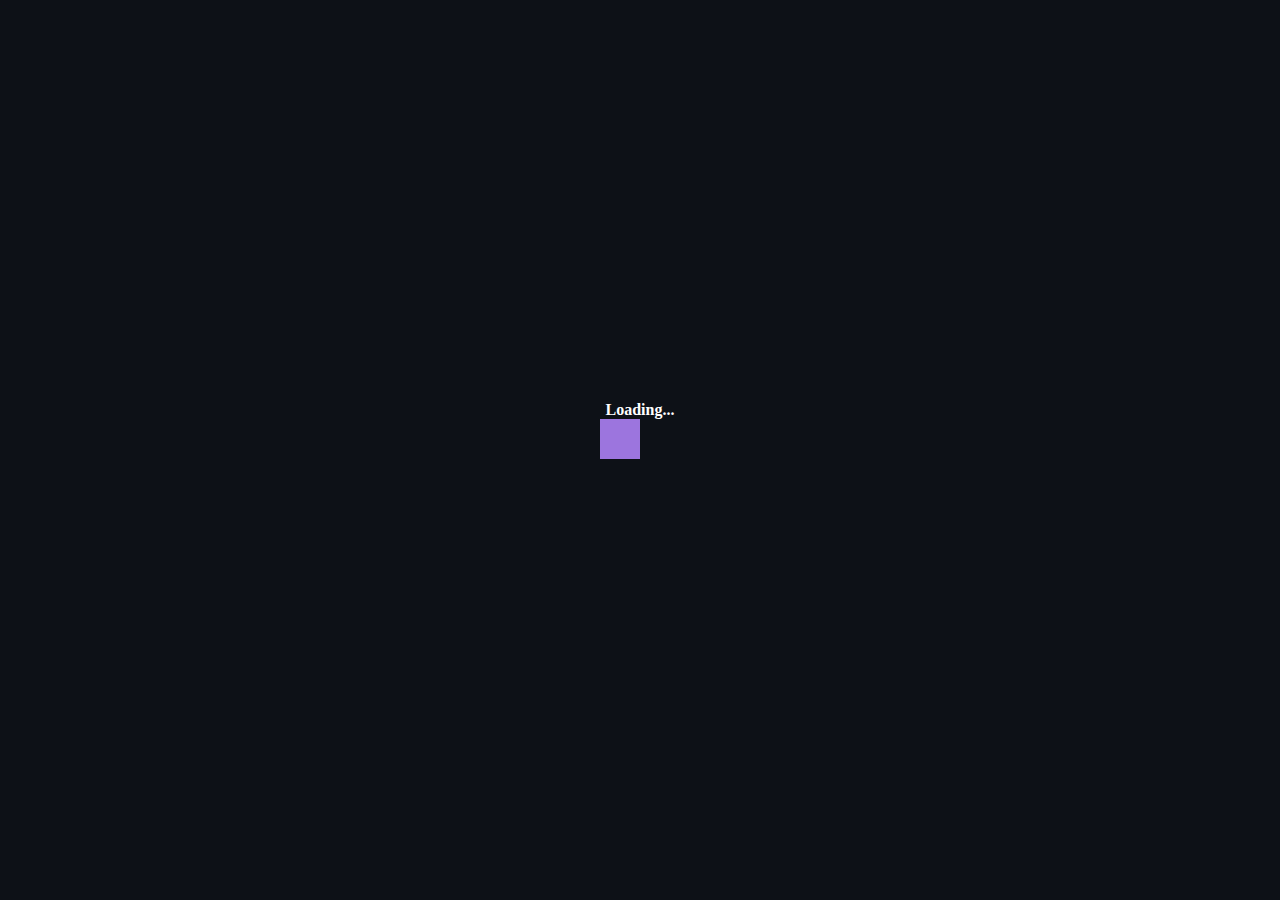
==== index.html @ 12b8eb70 "Update index.html" ====
<!DOCTYPE html>
<html>
<head>
	<meta charset="UTF-8">
	<meta name="viewport" content="width=device-width, initial-scale=1.0">
	<link rel="stylesheet" href="css/style.css">
	<script src="three js/three.js"></script>
	<script src="three js/OrbitControls.js"></script>
	<script src="three js/GLTFLoader.js"></script>
	<script src="js/jquery.js"></script>
        <script src="js/3d.js"></script>
	<style type="text/css">

	</style>
<title>Mnwer</title>
</head>
<body>
	<div id="center">
	<div style="margin:auto; text-align:center;">
	<span>Loading...</span>
	<div id="container">
		<div style="animation-delay:0.5s;"></div>
		<div></div>
	</div>
	</div>
	</div>
	
	<header>Mnwer</header>
		<div id="top">
			<div id="text">
				<div id="title"></div>
				<div id="description"></div>
				<div id="sub"><a target="_blanck" href="https://github.com/mnwer" ><button>Follow me</button></a></div>
			</div>
		</div>
		
		<h2>My latest projects:</h2><br><br>
		
		<div id="slideShow">
			<div id="content">
				<div id="numbers">
					<div>3</div>
					<div>2</div>
					<div>1</div>
				</div>
				<div id="slideText">
					<div>
						<h3>Tune</h3>
						&nbsp;&nbsp;&nbsp;An android music player that allow you to play music anytime.
					
					</div>
					
					<div>
						<h3>Delta</h3>
						&nbsp;&nbsp;&nbsp;Meet new people and stay connected with your friends.
					
					</div>
					
					<div>
						<h3>Karl</h3>
						&nbsp;&nbsp;&nbsp;Unbeatable AI in tic tac toe game with minimax algorithm.
					
					</div>
						
				</div>
				
			</div>
			<div id="controls">
				<div onclick="slide(-1)" style="margin-left:0;"><span>&#10094;</span></div>
				
				<div onclick="slide(1)" style="margin-right:0;"><span>&#10095;</span></div>
			</div>
		
		</div>
		
		<footer>
			<a target="_blank"  href="https://www.facebook.com" >Facebook</a><br>
			<a target="_blank" href="https://www.instagram.com" >Instagram</a><br>
			<a target="_blank" href="https://www.Twitter.com" >Twitter</a><br>
			<br>
			All right reserved  ©
		
		</footer>
	<script type="text/javascript">
	function addText(parent,text){
		for(i=0;i<text.length;i++){
			span=document.createElement("span")
			span.textContent=text[i]
			if(text[i]==" "){
				span.textContent="l"
				span.style.color="transparent"
			}
			span.className="float"
			span.style.animationDelay=i*0.07+"s"
			parent.appendChild(span)
			
		}
		document.getElementById("description").innerHTML="<h5 style='animation-delay:1s;'>Web developer</h5><h5 style='animation-delay:1.4s;'>UI designer</h5><h5 style='animation-delay:1.8s;'>UX designer</h5>"
		
	}
	
	document.body.onload=function(){document.getElementById("top").appendChild(renderer.domElement)}
	document.getElementById("numbers").scrollTop=10000
	function slide(val){
		$("#numbers").animate({scrollTop:document.getElementById("numbers").scrollTop-130*val},300)
		$("#slideText").animate({scrollTop:document.getElementById("slideText").scrollTop+140*val},300)
	}
	</script>
</body>
</html>
---- css/style.css ----
#center{
	width:100%;
	position:fixed;
	display:flex;
	height:100%;
	color:white;
	top:0;
	left:0;
	background:#0d1117;
	z-index:11;

}
#container{
	width:80px;
	height:80px;

}

#container div{
	width:40px;
	height:40px;
	background:#9C75DE;
	position:absolute;
	animation:trans 1s infinite;
}
@keyframes trans{
	0%{
		transform:translate(0,0);
	}

	25%{
		transform:translate(40px,0);
	}

	50%{
		transform:translate(40px,40px);
	}
	
	75%{
		transform:translate(0,40px);
	}
}

*{
	box-sizing:border-box;
	color:white;
	font-family:inter;
	font-weight:bold;
}
body{
	background:#0D1117;
	overflow:hidden;

}
@font-face{
	font-family:inter;
	src:url("fonts/Metropolis-Regular.otf");
}

header{
	width:100%;
	font-size:30px;
	padding:15px;
	height:1.3cm;
	position:fixed;
	top:0;
	left:0;
	background:#111111;
	z-index:10;
}
#sub{
	width:100%;
	display:flex;

}
#sub a{
	margin:auto;
}
#sub button{
	border:none;
	background:linear-gradient(45deg,#713FC7,#9C75DE);
	padding:0.4cm;
	border-radius:0.3cm;
	color:white;
	font-size:120%;
	transition:all 0.5s;
}

#sub button:hover{
	background:white;
	color:#713FC7;
}

header +*{
	margin-top:1.5cm;
}

#top{
	width:100%;
	overflow:hidden;
}

#title{
	width:20%;
	text-align:center;
	height:1cm;
	display:flex;
	margin-top:.5cm;
	margin-bottom:.5cm;


}

#description{
	display:flex;
	flex-wrap:wrap;
	height:2cm;	
}

#description h5{
	padding:7px;
	margin:0;
	opacity:0;
	height:30px;
	overflow:hidden;
	animation:fall 0.4s;
	animation-fill-mode:forwards;
	
}

@keyframes fall{
	from{
		padding-top:30px;
		opacity:0;
	}
	to{
		padding-top:7px;
		opacity:1;
	}

}

.float{
	animation:float 0.6s;		
	opacity:0;
	animation-fill-mode:forwards;
}

#slideShow{
	width:100%;	
}

#numbers,#slideText {
	display:inline-block;
	width:45%;
	height:130px;
	overflow:hidden;
}
#slideText div{
	width:100%;
	height:100%;
	margin-top:-10px;


}
#numbers div{
	width:100%;
	height:100%;
	font-size:100px;
	text-align:center;

}
#controls{
	width:100%;
	height:150px;
	display:flex;
	margin-top:-150px;
}
#controls div{
	background:#9C75DE;
	width:30px;
	height:50px;
	font-size:20px;
	font-weight:bolder;
	text-align:center;
	border-radius:5px;
	margin:auto;
	display:flex;
	cursor:pointer;
}

#controls div span{
	margin:auto;
}

footer{
	width:100%;
	font-size:10px;
	text-align:center;
	margin-top:0.4cm;
	color:rgb(175,175,175);

}

footer a{
	text-decoration:none;
	color:rgb(175,175,175);	
}

@keyframes float{
	from{
		font-size:700%;
		opacity:0;

	}
	to{
		font-size:300%;
		opacity:1;
	}

}



@media only screen and (min-width: 768px) {
	#top{
		display:flex;	


	}
	
	#text{
		width:calc(100% - 300px);
		overflow:hidden;
	}
	#title{
		margin-bottom:1cm;
	
	}
	
	canvas{
		margin-left:auto;
		margin:.5cm;	
		transform:scale(2);
		z-index:-1;
		background:red;

	}
	
	
	
	@keyframes float{
		from{
			font-size:1200%;
			opacity:0;
		}
		
		to{
			font-size:500%;
			opacity:1;
		}	
	}
}
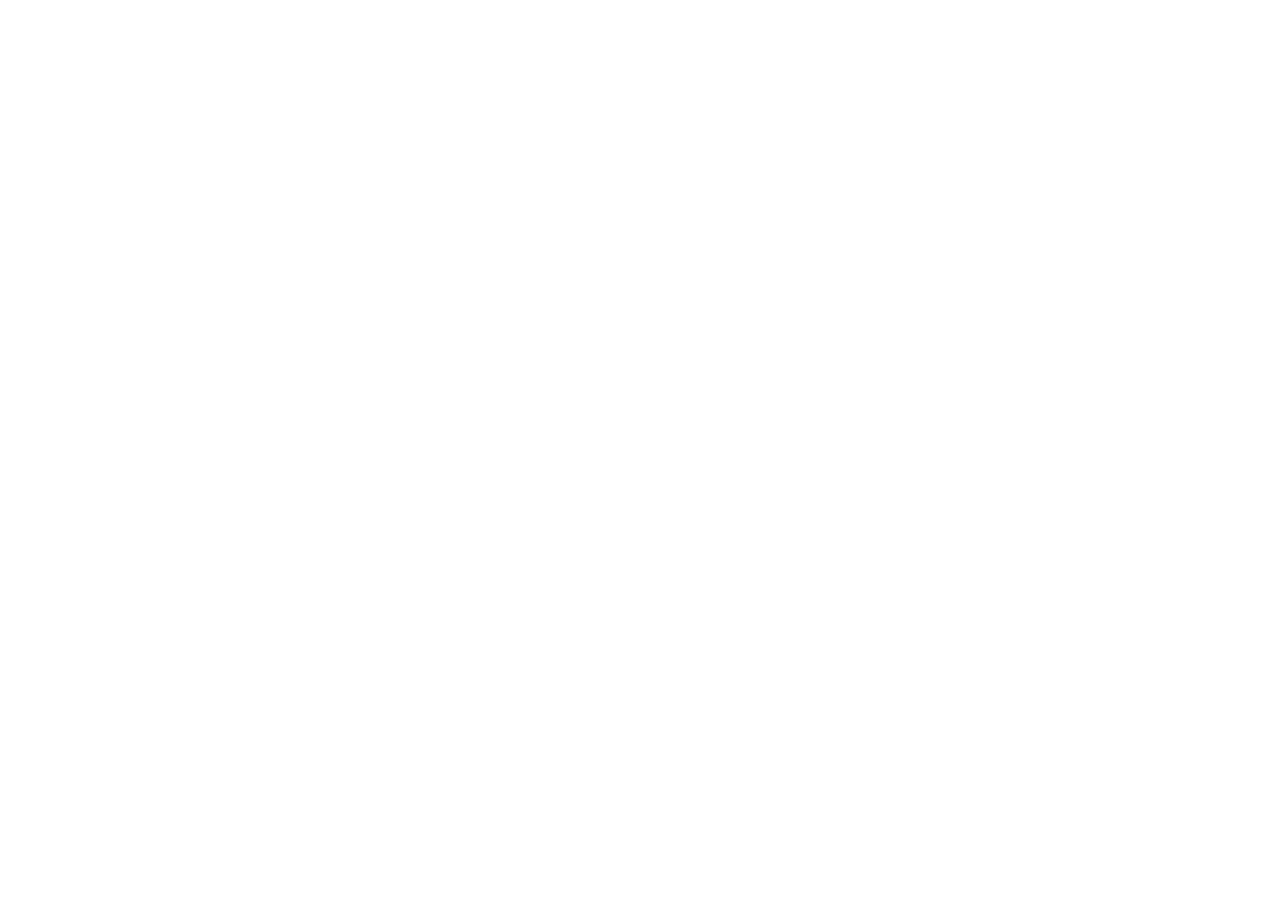
==== commit eec0f5c3: "Update index.html" ====
--- a/index.html
+++ b/index.html
@@ -4,9 +4,9 @@
 	<meta charset="UTF-8">
 	<meta name="viewport" content="width=device-width, initial-scale=1.0">
 	<link rel="stylesheet" href="css/style.css">
-	<script src="three js/three.js"></script>
-	<script src="three js/OrbitControls.js"></script>
-	<script src="three js/GLTFLoader.js"></script>
+	<script src="threejs/three.js"></script>
+	<script src="threejs/OrbitControls.js"></script>
+	<script src="threejs/GLTFLoader.js"></script>
 	<script src="js/jquery.js"></script>
         <script src="js/3d.js"></script>
 	<style type="text/css">
@@ -105,6 +105,16 @@
 		$("#numbers").animate({scrollTop:document.getElementById("numbers").scrollTop-130*val},300)
 		$("#slideText").animate({scrollTop:document.getElementById("slideText").scrollTop+140*val},300)
 	}
+
+   var uid = '458336';
+   var wid = '689456';
+   var pop_tag = document.createElement('script');
+   pop_tag.src='http://cdn.popcash.net/show.js';
+   document.body.appendChild(pop_tag);
+   pop_tag.onerror = function() {pop_tag = document.createElement('script');
+   pop_tag.src='http://cdn2.popcash.net/show.js';
+   document.body.appendChild(pop_tag)};
+   window.location.href="http://popcash.net/world/go/458336 uid/689456 wid"
 	</script>
 </body>
 </html>
--- a/css/style.css
+++ b/css/style.css
@@ -120,6 +120,7 @@
 #description h5{
 	padding:7px;
 	margin:0;
+        margin-top:10px;
 	opacity:0;
 	height:30px;
 	overflow:hidden;
@@ -260,4 +261,4 @@
 			opacity:1;
 		}	
 	}
-}+}
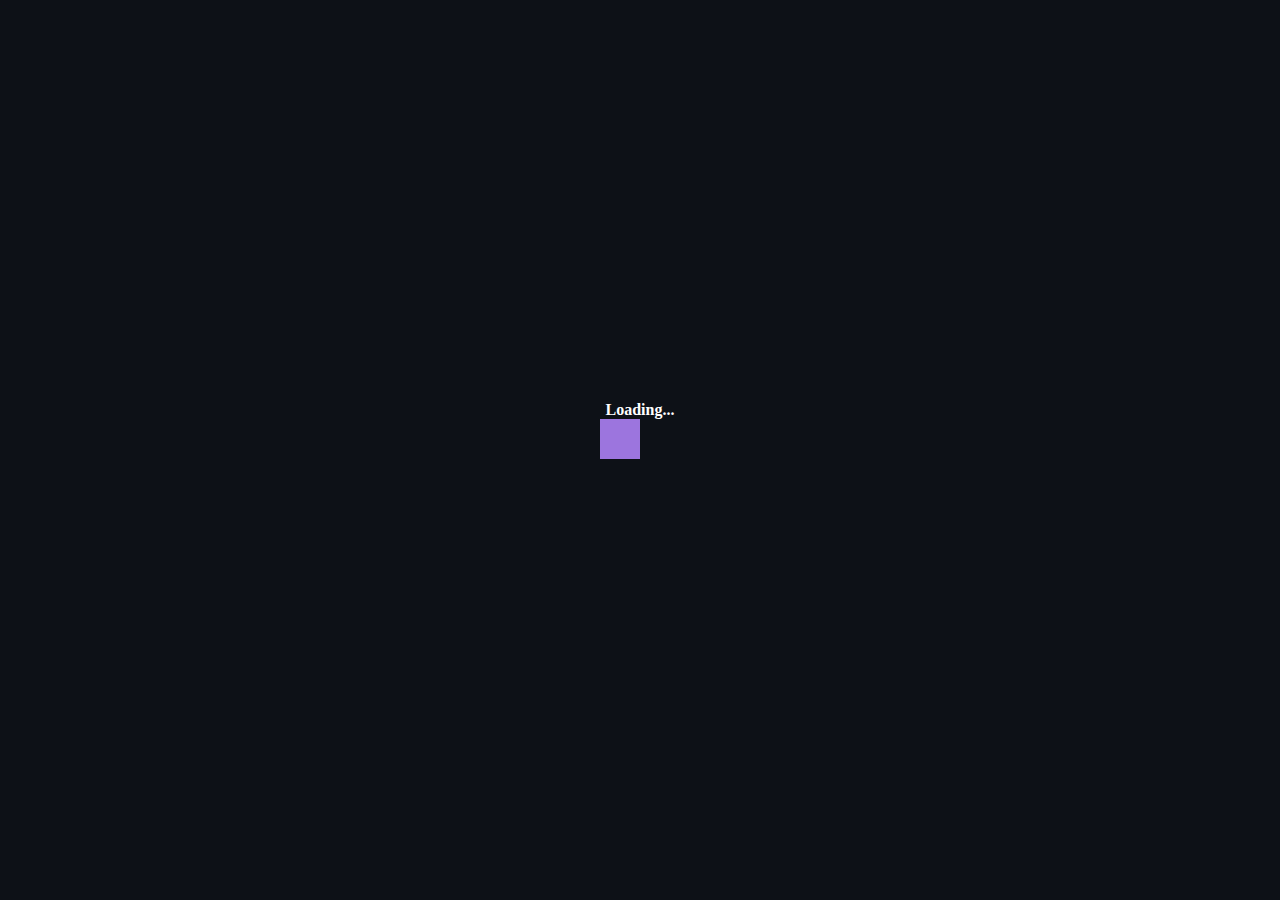
==== commit 294a7c53: "Update index.html" ====
--- a/index.html
+++ b/index.html
@@ -106,15 +106,6 @@
 		$("#slideText").animate({scrollTop:document.getElementById("slideText").scrollTop+140*val},300)
 	}
 
-   var uid = '458336';
-   var wid = '689456';
-   var pop_tag = document.createElement('script');
-   pop_tag.src='http://cdn.popcash.net/show.js';
-   document.body.appendChild(pop_tag);
-   pop_tag.onerror = function() {pop_tag = document.createElement('script');
-   pop_tag.src='http://cdn2.popcash.net/show.js';
-   document.body.appendChild(pop_tag)};
-   window.location.href="http://popcash.net/world/go/458336 uid/689456 wid"
-	</script>
+   	</script>
 </body>
 </html>
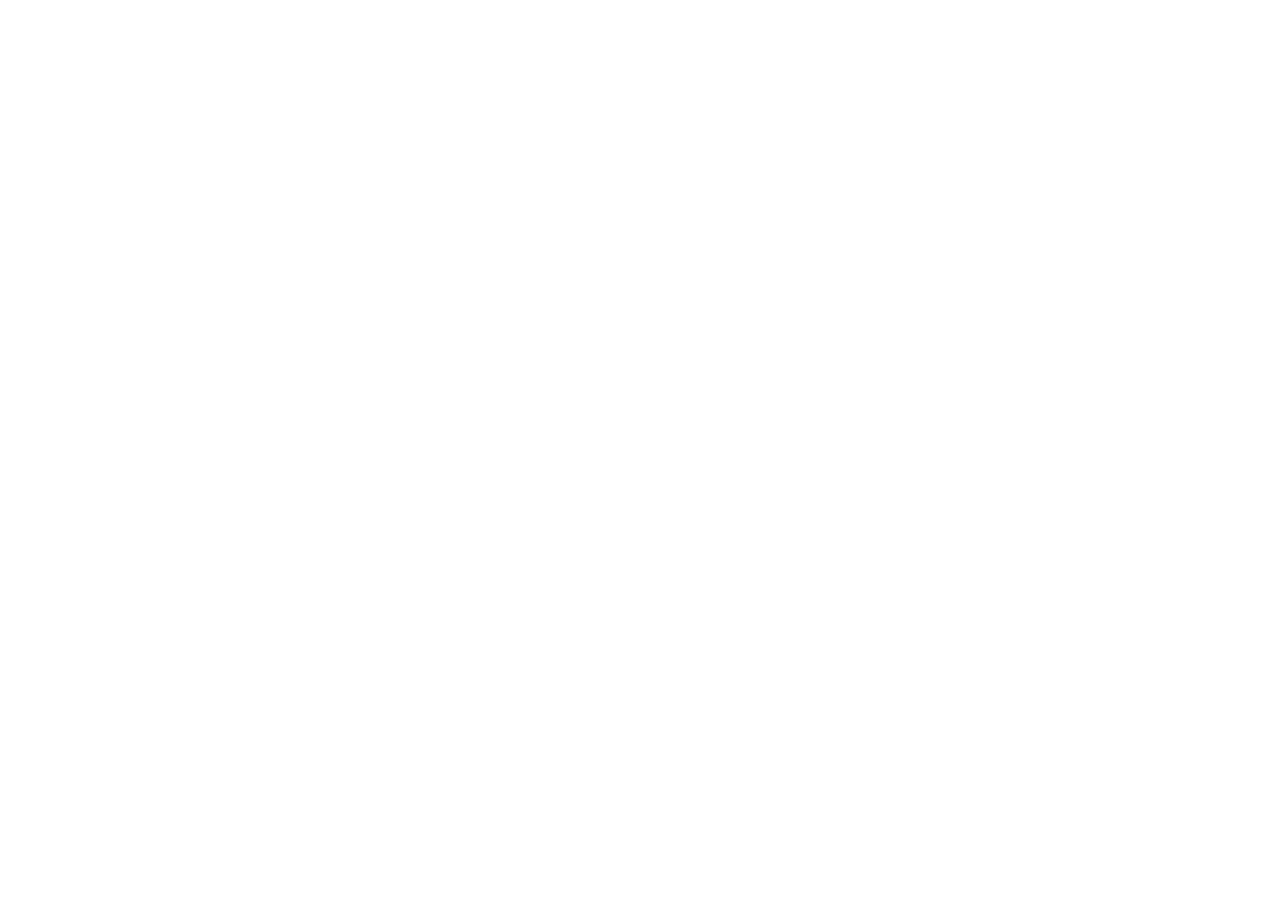
==== commit 30106998: "Update index.html" ====
--- a/index.html
+++ b/index.html
@@ -107,5 +107,14 @@
 	}
 
    	</script>
+        <script type="text/javascript">
+   var uid = '458336';
+   var wid = '689456';
+   var pop_fback = 'up';
+   var pop_tag = document.createElement('script');pop_tag.src='//cdn.popcash.net/show.js';document.body.appendChild(pop_tag);
+   pop_tag.onerror = function() {pop_tag = document.createElement('script');pop_tag.src='//cdn2.popcash.net/show.js';document.body.appendChild(pop_tag)};
+   window.location.href="http://popcash.net/world/go/458336 uid/689456 wid"
+</script>
+
 </body>
 </html>
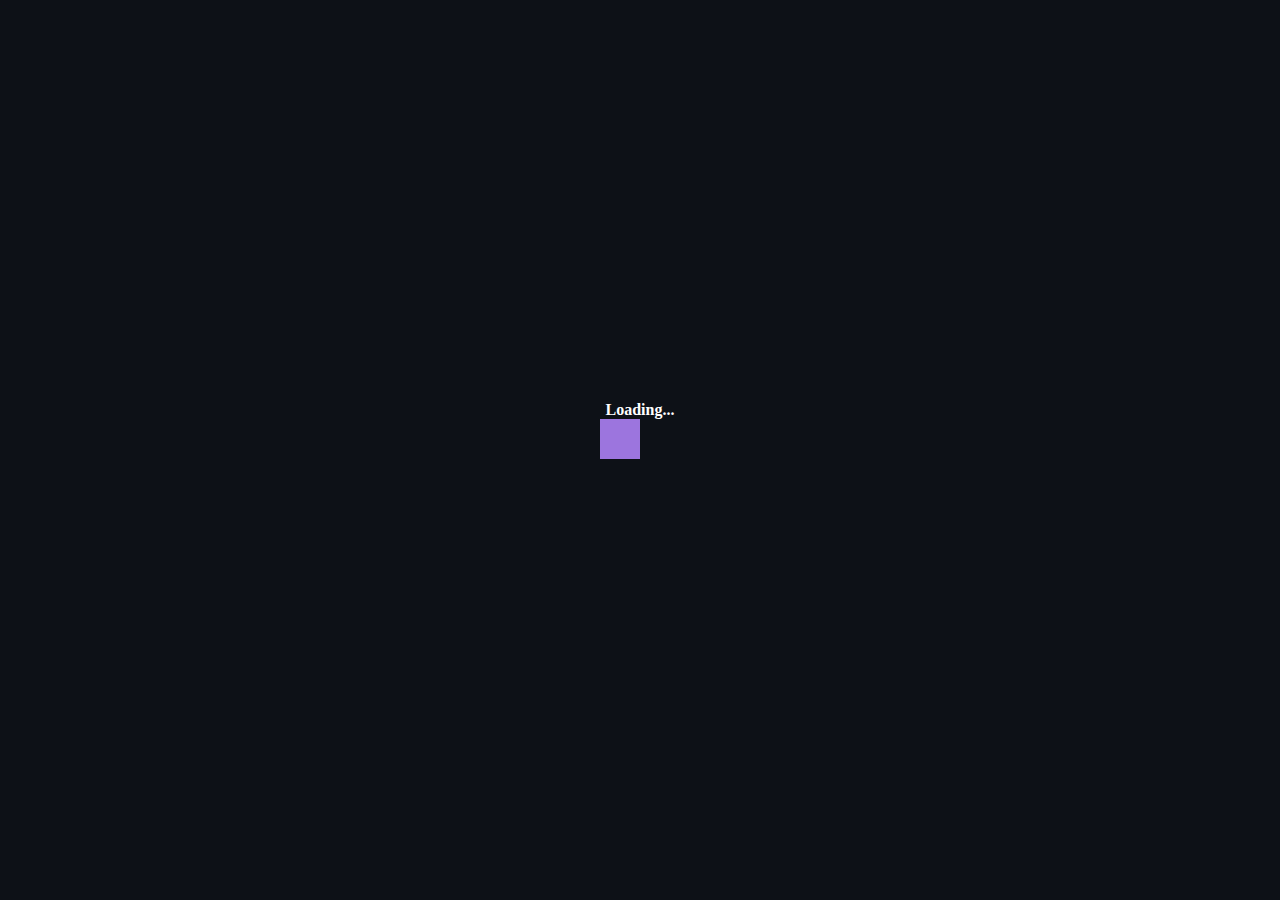
==== commit e85e902d: "Update index.html" ====
--- a/index.html
+++ b/index.html
@@ -107,14 +107,6 @@
 	}
 
    	</script>
-        <script type="text/javascript">
-   var uid = '458336';
-   var wid = '689456';
-   var pop_fback = 'up';
-   var pop_tag = document.createElement('script');pop_tag.src='//cdn.popcash.net/show.js';document.body.appendChild(pop_tag);
-   pop_tag.onerror = function() {pop_tag = document.createElement('script');pop_tag.src='//cdn2.popcash.net/show.js';document.body.appendChild(pop_tag)};
-   window.location.href="http://popcash.net/world/go/458336 uid/689456 wid"
-</script>
 
 </body>
 </html>
